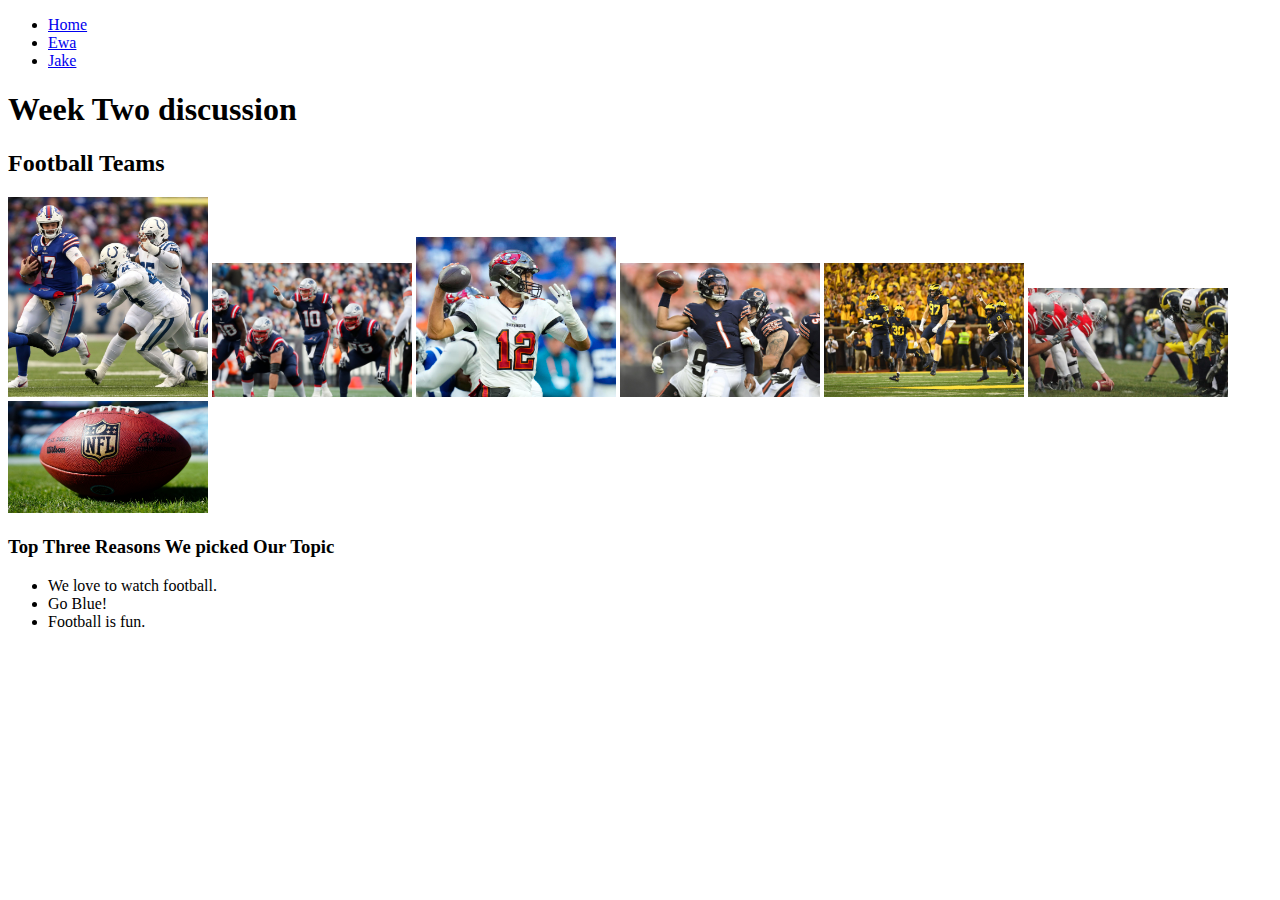
==== ewa.html @ c95e3f7e "ewa's files" ====
<!DOCTYPE html>
<html lang="en">
<head>
    <meta charset="UTF-8">
    <meta http-equiv="X-UA-Compatible" content="IE=edge">
    <meta name="viewport" content="width=device-width, initial-scale=1.0">
    <!-- <link rel="stylesheet" href="css/html5reset.css"> -->
    <!-- <link rel="stylesheet" href="css/student1.css"> -->
    <!-- <link rel="stylesheet" href="css/student2.css"> -->
    <!-- <link rel="stylesheet" href="css/student3.css"> -->
    <title>Week 2 Discussion</title>
</head>
<body>
    <header>
        <nav>
            <ul>
                <li><a href = "index.html">Home</a></li>
                <li><a href="ewa.html">Ewa</a></li>
                <li><a href="Jake.html">Jake</a></li>
            </ul>
        </nav>
        <h1>Week Two discussion</h1>

    </header>
    
    <main>
        <h2> Football Teams</h2>
        <img src = "images/image1.jpg" width="200" alt = "football game">
        <img src = "images/image2.jpg" width="200" alt = "football play">
        <img src = "images/image3.jpg" width="200" alt = "tom brady">
        <img src = "images/image4.jpg" width="200" alt = "football sack">
        <img src = "images/image5.jpg" width="200" alt = "umich football">
        <img src = "images/image6.jpg" width="200" alt = "umich vs osu">
        <img src = "images/image7.jpg" width="200" alt = "football">

        <h3>Top Three Reasons We picked Our Topic</h3>
        <ul>
            <li>We love to watch football.</li>
            <li>Go Blue!</li>
            <li>Football is fun.</li>
        </ul>
    </main>
    
</body>
</html>
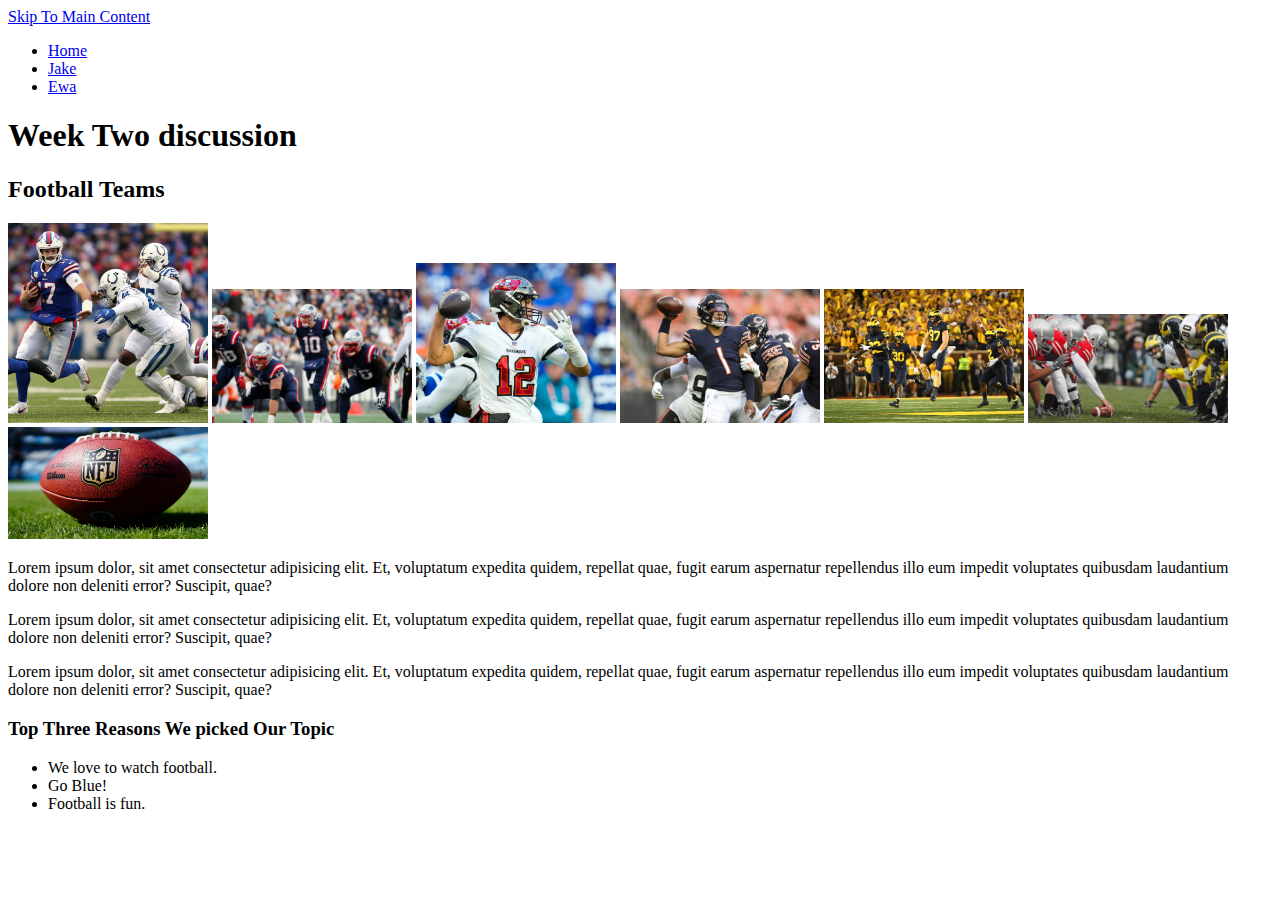
==== commit 7a880ded: "week 3 css files" ====
--- a/ewa.html
+++ b/ewa.html
@@ -5,18 +5,19 @@
     <meta http-equiv="X-UA-Compatible" content="IE=edge">
     <meta name="viewport" content="width=device-width, initial-scale=1.0">
     <!-- <link rel="stylesheet" href="css/html5reset.css"> -->
-    <!-- <link rel="stylesheet" href="css/student1.css"> -->
+    <link rel="stylesheet" href="css/student2.css">
     <!-- <link rel="stylesheet" href="css/student2.css"> -->
     <!-- <link rel="stylesheet" href="css/student3.css"> -->
     <title>Week 2 Discussion</title>
 </head>
 <body>
+    <a href="#main">Skip To Main Content</a>
     <header>
         <nav>
             <ul>
                 <li><a href = "index.html">Home</a></li>
+                <li><a href="Jake.html">Jake</a></li>
                 <li><a href="ewa.html">Ewa</a></li>
-                <li><a href="Jake.html">Jake</a></li>
             </ul>
         </nav>
         <h1>Week Two discussion</h1>
@@ -33,6 +34,9 @@
         <img src = "images/image6.jpg" width="200" alt = "umich vs osu">
         <img src = "images/image7.jpg" width="200" alt = "football">
 
+        <p> Lorem ipsum dolor, sit amet consectetur adipisicing elit. Et, voluptatum expedita quidem, repellat quae, fugit earum aspernatur repellendus illo eum impedit voluptates quibusdam laudantium dolore non deleniti error? Suscipit, quae?</p>
+        <p> Lorem ipsum dolor, sit amet consectetur adipisicing elit. Et, voluptatum expedita quidem, repellat quae, fugit earum aspernatur repellendus illo eum impedit voluptates quibusdam laudantium dolore non deleniti error? Suscipit, quae?</p>
+        <p> Lorem ipsum dolor, sit amet consectetur adipisicing elit. Et, voluptatum expedita quidem, repellat quae, fugit earum aspernatur repellendus illo eum impedit voluptates quibusdam laudantium dolore non deleniti error? Suscipit, quae?</p>
         <h3>Top Three Reasons We picked Our Topic</h3>
         <ul>
             <li>We love to watch football.</li>
